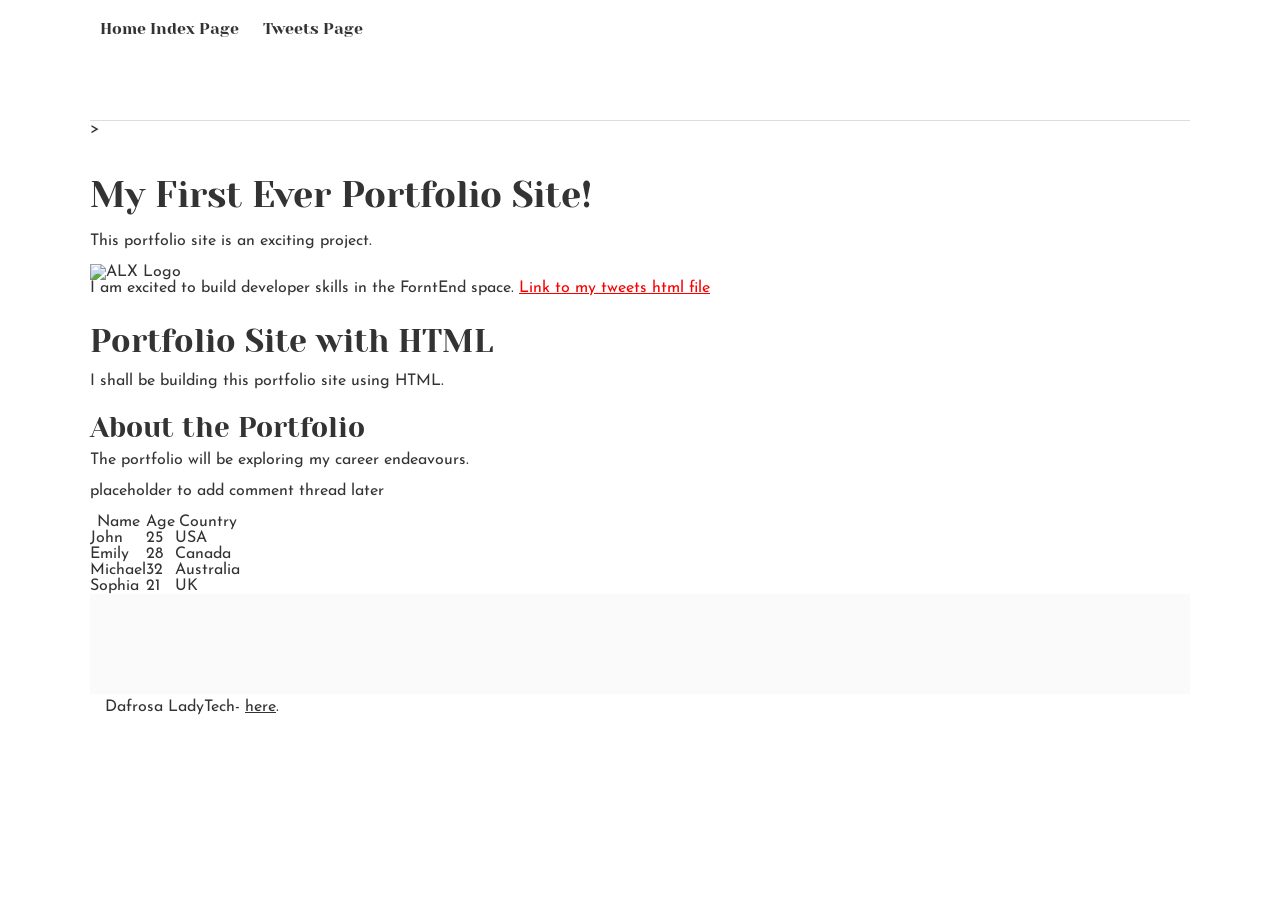
==== css_basic/index.html @ ad306d79 "initial commit with css" ====
<!DOCTYPE html>
<html lang="en">
<head>
    <meta charset="UTF-8">
    <meta name="viewport" content="width=device-width, initial-scale=1.0">
    <title>This is my first portfolio.</title>
    <link href="base.css" rel="stylesheet">
    <link href="styles.css" rel="stylesheet">
</head>
<body>
<header>
    <ul>
        <li><a href="file:///Users/dafrosambanga/Desktop/alx_sefe/My_First_Portfolio/html_basic/index.html">Home Index Page</a></li>
        <li><a href="file:///Users/dafrosambanga/Desktop/alx_sefe/My_First_Portfolio/html_basic/tweets.html"> Tweets Page</a></li>
    
    </ul>
</header>
<main>
  <ariticle>><h1>My First Ever Portfolio Site!</h1>
     <p> This portfolio site is an exciting project.</p>
     <img src="https://i.ibb.co/gTDZZT8/ALX-Logo-07.png" alt="ALX Logo">
     <p> I am excited to build developer skills in the ForntEnd space.
        <a href="file:///Users/dafrosambanga/Desktop/alx_sefe/My_First_Portfolio/html_basic/tweets.html">Link to my tweets html file</a>
      </p>
      <h2>Portfolio Site with HTML</h2>
      <p>I shall be building this portfolio site using HTML.</p>
      <h3>About the Portfolio </h3>
      <p> The portfolio will be exploring my career endeavours.</p>
     <p>placeholder to add comment thread later</p>
     <div id="learners-table">
        <table>
          <thead>
            <tr>
              <th>Name</th>
              <th>Age</th>
              <th>Country</th>
            </tr>
          </thead>
          <tbody>
            <tr>
              <td>John</td>
              <td>25</td>
              <td>USA</td>
            </tr>
            <tr>
              <td>Emily</td>
              <td>28</td>
              <td>Canada</td>
            </tr>
            <tr>
              <td>Michael</td>
              <td>32</td>
              <td>Australia</td>
            </tr>
            <tr>
              <td>Sophia</td>
              <td>21</td>
              <td>UK</td>
            </tr>
          </tbody>
        </table>
      </div>
    </ariticle>
     <aside></aside>
</main>
<footer><p>Dafrosa LadyTech- <a href="https://discord.com/channels/1232316761756401674/1404967954784976957" target="_blank">here</a>.</p></footer>
</body>
</html>
---- css_basic/base.css ----
/* Importing webfonts */
/* (If you're learning CSS, you should disregard that) */

@import url(https://fonts.googleapis.com/css?family=Yeseva+One);
@import url(https://fonts.googleapis.com/css?family=Josefin+Sans:400,700,700italic,400italic);


/* CSS reset rules */

html, body {
	height: 100%;
	min-height: 100%;
}
html, body, div, span, applet, object, iframe,
h1, h2, h3, h4, h5, h6, p, blockquote, pre,
a, abbr, acronym, address, big, cite, code,
del, dfn, img, ins, kbd, q, s, samp,
small, strike, sub, sup, tt, var,
b, u, i, center,
dl, dt, dd,
fieldset, form, label, legend,
table, caption, tbody, tfoot, thead, tr, th, td,
article, aside, canvas, details, embed, 
figure, figcaption, footer, header, hgroup, 
menu, nav, output, ruby, section, summary,
time, mark, audio, video {
	margin: 0;
	padding: 0;
	border: 0;
	font-size: 100%;
	font: inherit;
	vertical-align: baseline;
}
/* HTML5 display-role reset for older browsers */
article, aside, details, figcaption, figure, 
footer, header, hgroup, menu, nav, section {
	display: block;
}
body {
	line-height: 1;
}
blockquote, q {
	quotes: none;
}
blockquote:before, blockquote:after,
q:before, q:after {
	content: '';
	content: none;
}
table {
	border-collapse: collapse;
	border-spacing: 0;
}


/* Fonts and colors */

body {
	font-family: 'Josefin Sans', serif;
	color: rgba(0, 0, 0, 0.8);
}
h1, h2, h3, h4, h5, h6, header {
	font-family: 'Yeseva One', sans-serif;
}
article {
}
header {
	border-bottom: 1px solid rgb(221,221,221);
	transition: border-bottom-color 1s ease;
}
header a {
	color: rgba(0, 0, 0, 0.8);
}
aside {
	background: #FAFAFA;
}
aside p {
	border: 1px solid #bbb;
	background: #ddd;
	color: black;
}
footer a {
	color: rgba(0, 0, 0, 0.8);
}
a {
	color: #F80002;
}


/* Positioning and margins */

@media (min-width: 1100px) {
	body {
		width: 1100px;
		margin: 0 auto;
	}
}

article {
	padding: 50px 15px;
}
article > *:first-child {
	margin-top: 0;
}
aside {
	padding: 50px 15px;
}
header .right {
	float: right;
	margin: 0 10px 15px;
}


/* Header */
header {
	padding: 20px 0;
	height: 80px;
}
header ul {
	list-style: none;
	margin: 0;
	padding: 0;
}
header li {
	display: inline;
	vertical-align:middle;
}
header li:first-child {
	margin: 0;
}
header li a {
	margin: 0 10px;
}
header li.logo {
	font-size: 36px;
}
header a {
	text-decoration: none;
}


/* Aside */

aside p {
	border-radius: 10px;
	padding: 20px 20px;
}


/* Footer */

footer {
	padding: 5px 15px;
	height: 80px;
}


/* Text styles and margins */

p {
	margin-bottom: 15px;
}
h1 {
	font-size: 36px;
	margin: 40px 0 20px;
}
h2 {
	font-size: 32px;
	margin: 30px 0 15px;
}
h3 {
	font-size: 28px;
	margin: 25px 0 10px;
}
h4 {
	font-size: 20px;
	font-weight: bold;
	margin: 20px 0 10px;
}
h5 {
	font-size: 18px;
	font-weight: bold;
	margin: 15px 0 10px;
}
h6 {
	font-weight: bold;
	margin: 5px 0;
}

@media (max-width: 800px) {
  body.works_on_smartphone {
  	display: block;
  }
  body.works_on_smartphone main {
  	display: block;
  }
  header .right {
  	float: none;
  }
}
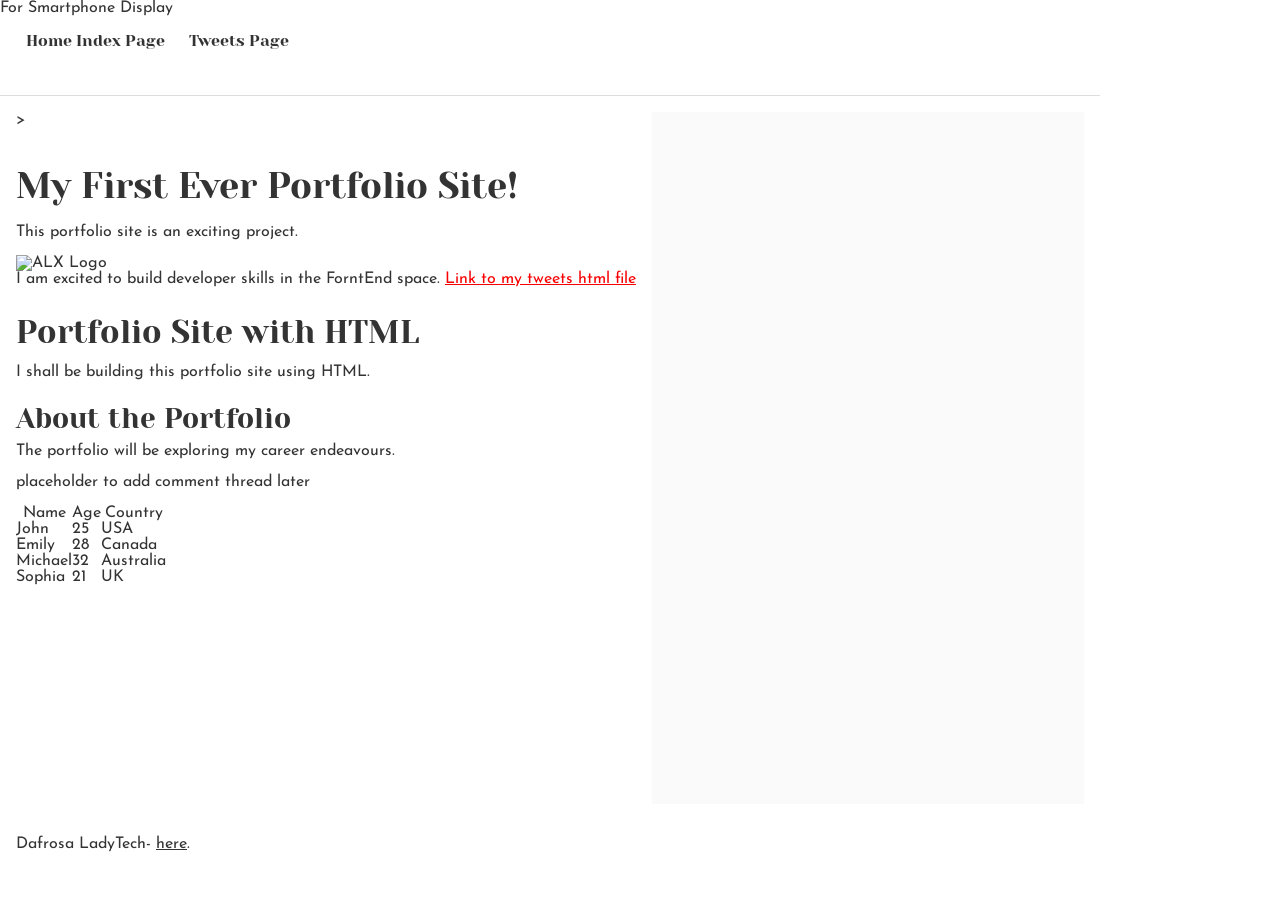
==== commit 353ab3a6: "works on smartphone setup" ====
--- a/css_basic/index.html
+++ b/css_basic/index.html
@@ -8,6 +8,7 @@
     <link href="styles.css" rel="stylesheet">
 </head>
 <body>
+  <div class="works_on_smartphone">For Smartphone Display</div>
 <header>
     <ul>
         <li><a href="file:///Users/dafrosambanga/Desktop/alx_sefe/My_First_Portfolio/html_basic/index.html">Home Index Page</a></li>
--- a/css_basic/styles.css
+++ b/css_basic/styles.css
@@ -0,0 +1,41 @@
+/* Recommended reset */
+* { box-sizing: border-box; }
+html, body { height: 100%; }
+
+body {
+  margin: 0;
+  display: flex;              /* body is a flex container */
+  flex-direction: column;     /* column: header, main, footer */
+  min-height: 100vh;          /* fill the viewport */
+}
+
+header,
+footer {
+  flex: 0 0 auto;             /* don't grow/shrink */
+  padding: 1rem;
+}
+
+/* MAIN: row of article + aside */
+main {
+  display: flex;              /* main is a flex container */
+  flex-direction: row;        /* row: article | aside */
+  flex: auto;                 /* keep automatic height & width (1 1 auto) */
+  min-height: 0;              /* allow children to scroll inside */
+  overflow: hidden;           /* for avoiding double scrollbars on the page */
+  gap: 1rem;                  /* modern spacing between columns */
+  padding: 1rem;
+}
+
+/* CONTENT COLUMNS */
+article {
+  flex: 2;                    /* 2/3 width */
+  min-width: 0;               /* allow content to shrink within flex */
+  overflow-y: auto;           /* for scrolling within article */
+}
+
+aside {
+  flex: 1;                    /* 1/3 width */
+  min-width: 0;
+  overflow-y: auto;           /* scroll within aside */
+}
+
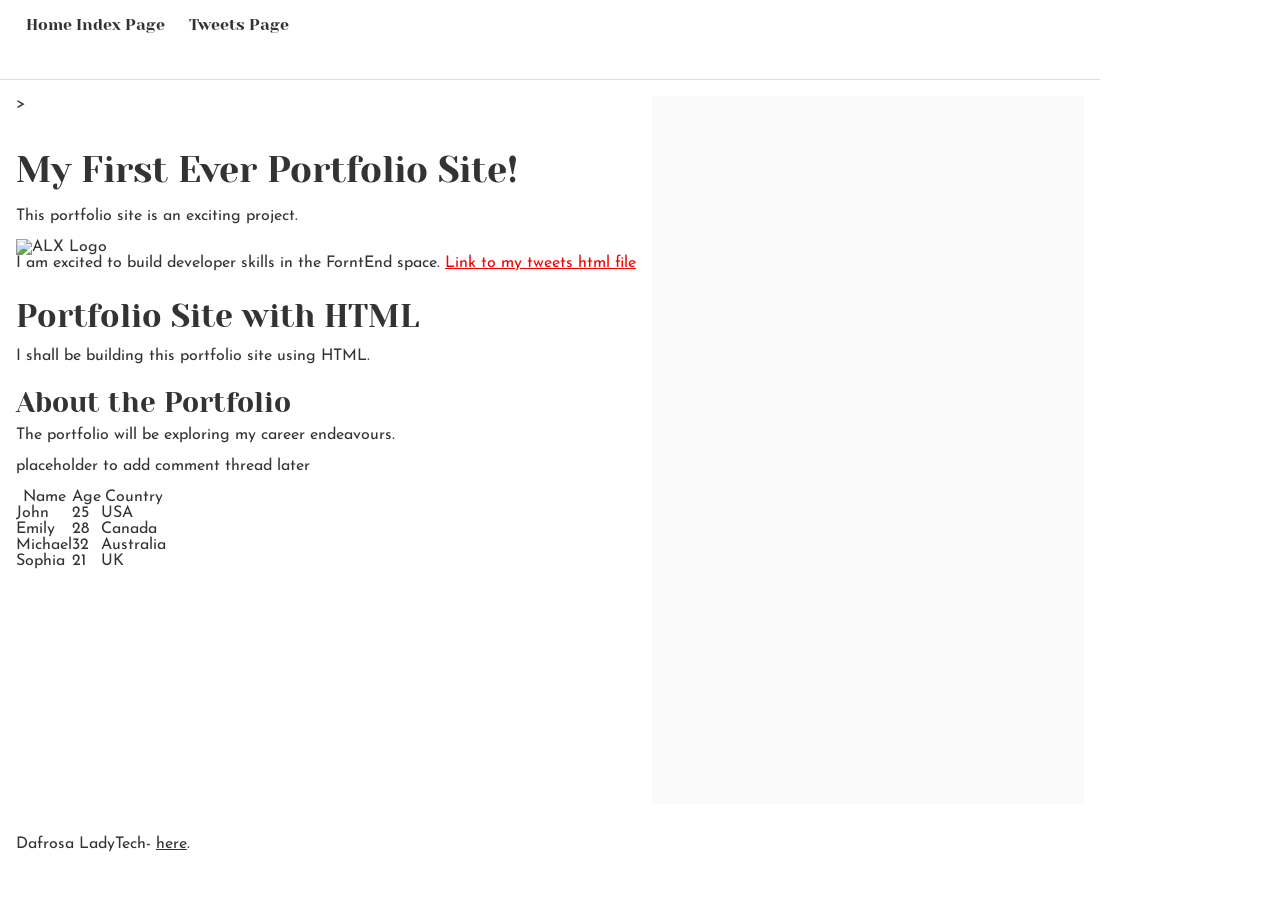
==== commit 89d8fb76: "updates on works for smartphone" ====
--- a/css_basic/index.html
+++ b/css_basic/index.html
@@ -7,8 +7,7 @@
     <link href="base.css" rel="stylesheet">
     <link href="styles.css" rel="stylesheet">
 </head>
-<body>
-  <div class="works_on_smartphone">For Smartphone Display</div>
+<body class="works_on_smartphone">
 <header>
     <ul>
         <li><a href="file:///Users/dafrosambanga/Desktop/alx_sefe/My_First_Portfolio/html_basic/index.html">Home Index Page</a></li>
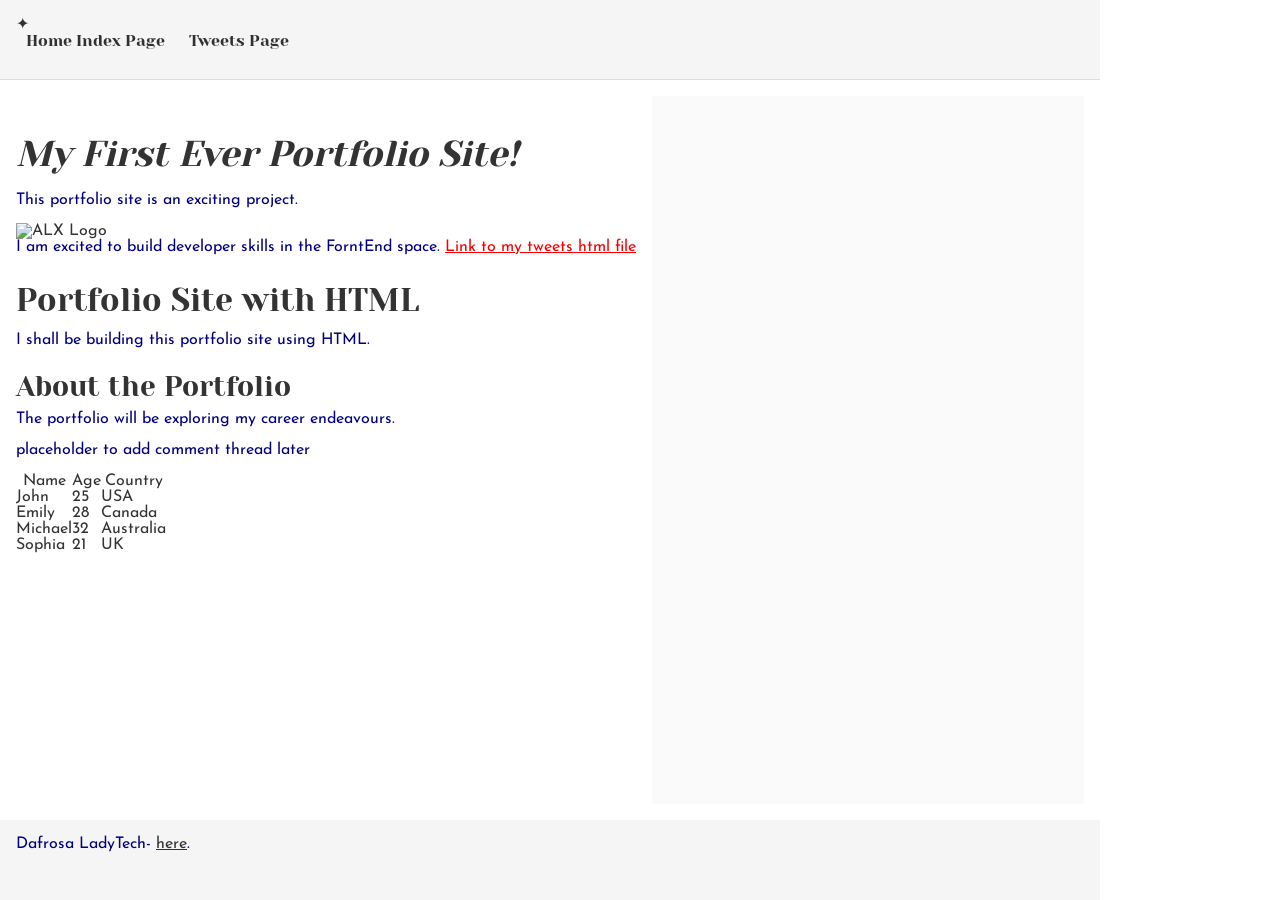
==== commit bc4adf19: "adding a logo" ====
--- a/css_basic/index.html
+++ b/css_basic/index.html
@@ -9,6 +9,7 @@
 </head>
 <body class="works_on_smartphone">
 <header>
+  <div class="logo">&#10022;</div>
     <ul>
         <li><a href="file:///Users/dafrosambanga/Desktop/alx_sefe/My_First_Portfolio/html_basic/index.html">Home Index Page</a></li>
         <li><a href="file:///Users/dafrosambanga/Desktop/alx_sefe/My_First_Portfolio/html_basic/tweets.html"> Tweets Page</a></li>
@@ -16,7 +17,7 @@
     </ul>
 </header>
 <main>
-  <ariticle>><h1>My First Ever Portfolio Site!</h1>
+  <ariticle><h1>My First Ever Portfolio Site!</h1>
      <p> This portfolio site is an exciting project.</p>
      <img src="https://i.ibb.co/gTDZZT8/ALX-Logo-07.png" alt="ALX Logo">
      <p> I am excited to build developer skills in the ForntEnd space.
--- a/css_basic/styles.css
+++ b/css_basic/styles.css
@@ -32,6 +32,12 @@
   min-width: 0;               /* allow content to shrink within flex */
   overflow-y: auto;           /* for scrolling within article */
 }
+article, h1 {
+  font-style: italic;
+}
+article, p {
+  color:navy;
+}
 
 aside {
   flex: 1;                    /* 1/3 width */
@@ -39,3 +45,8 @@
   overflow-y: auto;           /* scroll within aside */
 }
 
+/* Optional: visual clarity */
+header { background: #f5f5f5; }
+footer { background: #f5f5f5; }
+article { background: #ffffff; }
+aside { background: #fafafa; }
